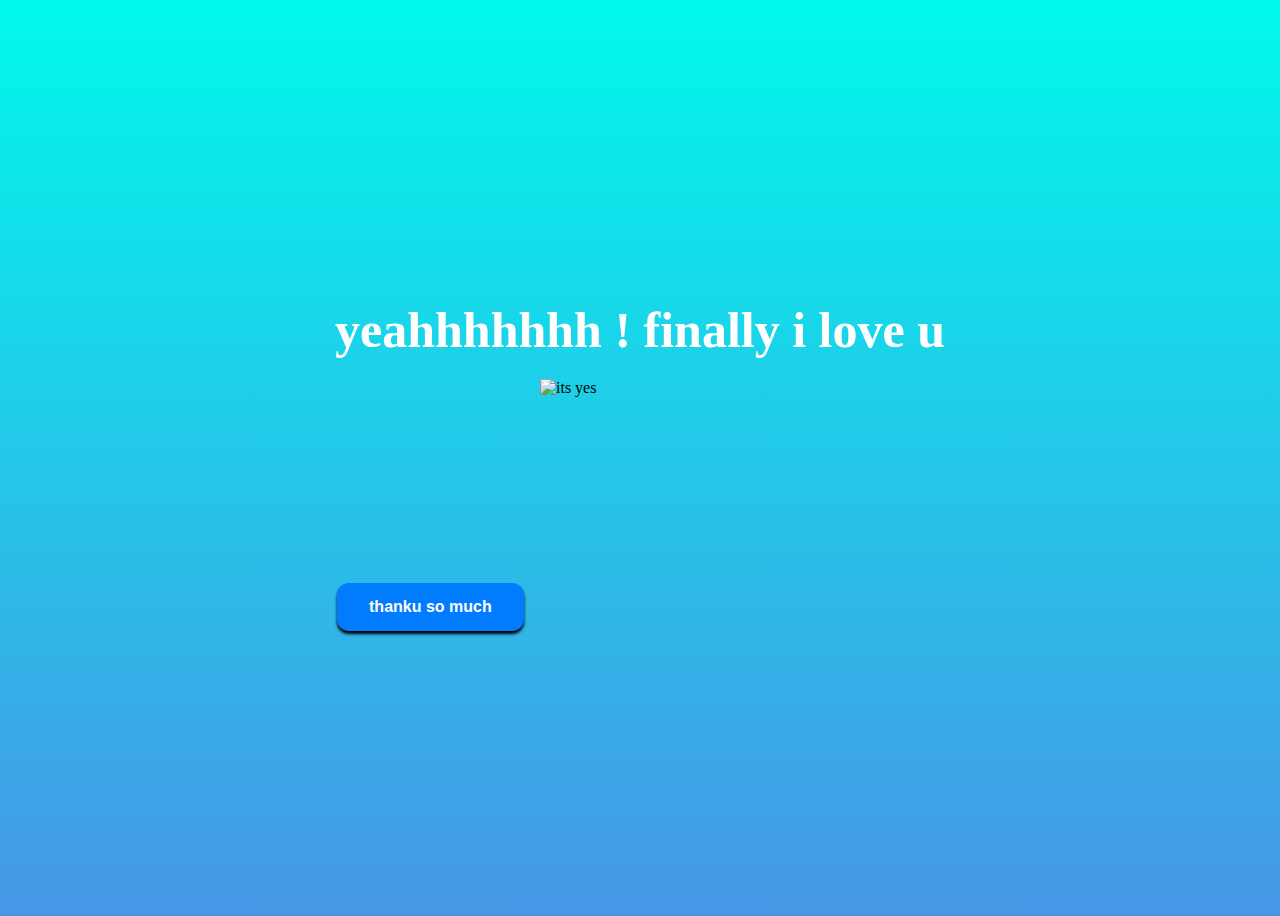
==== yes.html @ 3ca89ac1 "added css" ====
<!DOCTYPE html>
<html lang="en">
<head>
    <title>its a yes</title>
    <link rel="stylesheet" href="style.css" />

</head>
<body>
    <div class="container">
        <div>
            <h1 class="header_text">yeahhhhhhh ! finally i love u</h1>
        </div>
       
        <div class="gif_container">
            <img
                style=height:200px;width:200px; src="https://media1.tenor.com/m/FZfcPyYj1r4AAAAC/peach-goma-goma-peach.gif"alt="its yes" />
        </div>
        <button class="btn" id="yesButtton" onclick="nextPage()"> thanku so much </button>
    </div>    
 </body>
</html>
---- style.css ----
body{
   display: flex;
   justify-content: center; 
   align-items: center;
   height: 100vh;

   background: linear-gradient(rgb(0, 249, 236), rgb(71, 150, 229));
}

#noButton{
    position: absolute;
    margin-left: 150px;
    transition: 0.5s;
    margin-top: 30px;
}
#yesButton{
    position: absolute;
    margin-right: 150px;
    margin-top: 30px;
}

.header_text{
    font-family: Cambria, Cochin, Georgia, Times, 'Times New Roman', serif;
    font-size: 50px;
    font-weight: bold;

    text-align: center;
    margin-top: 20px;
    margin-bottom: 20px;
    color: #ffffff;
}

.text {
    font-family: Cambria, Cochin, Georgia, Times, 'Times New Roman', serif;
    font-size: 25px;
    font-weight: bold;
    color: white;
    text-align: center;
    margin-top: 20px;
    margin-bottom: 0px;
}

.buttons{
    display: flex;
    flex-direction: row;
    justify-content: center;
    align-items: center;
    margin-top: 20px;
    margin-left: 20px;
}

.btn{
    background-color: #017cff;
    color: white;
    font-weight: 600;
    padding: 15px 32px;
    text-align: center;
    display: inline-block;
    font-size: 16px;
    margin: 4px 2px;
    cursor: pointer;
    border: none;
    border-radius: 12px;
    transition: background-color 0.3s ease;
    box-shadow: 0 3px 3px black;
}

.btn:hover{
   background-color: #ffffff;
   color: #017cff;
}

.gif_container{
    display: flex;
    justify-content: center;
    align-items: center;
}
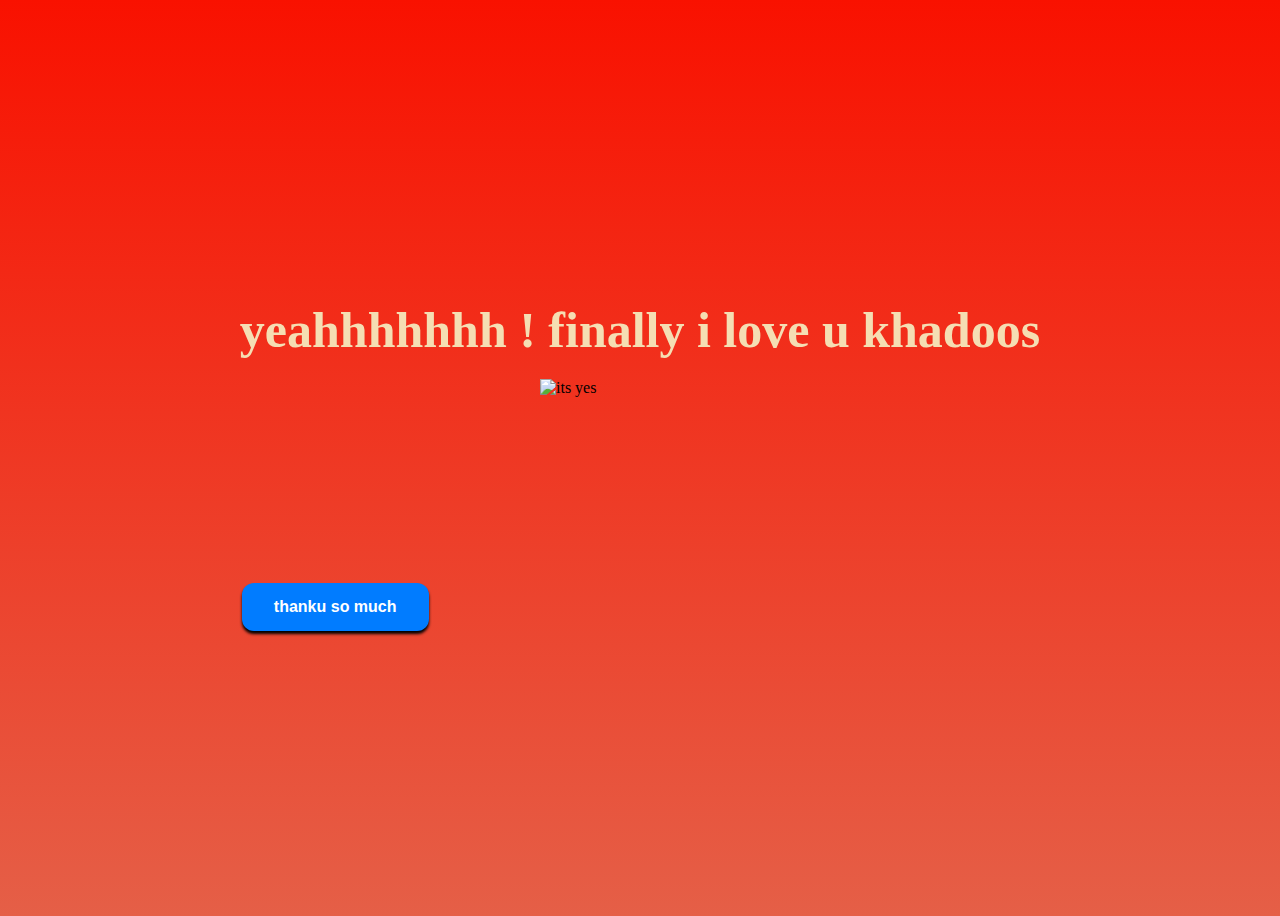
==== commit 6f89eba3: "Update yes.html" ====
--- a/yes.html
+++ b/yes.html
@@ -8,7 +8,7 @@
 <body>
     <div class="container">
         <div>
-            <h1 class="header_text">yeahhhhhhh ! finally i love u</h1>
+            <h1 class="header_text">yeahhhhhhh ! finally i love u khadoos</h1>
         </div>
        
         <div class="gif_container">
@@ -18,4 +18,4 @@
         <button class="btn" id="yesButtton" onclick="nextPage()"> thanku so much </button>
     </div>    
  </body>
-</html>+</html>
--- a/style.css
+++ b/style.css
@@ -4,7 +4,7 @@
    align-items: center;
    height: 100vh;
 
-   background: linear-gradient(rgb(0, 249, 236), rgb(71, 150, 229));
+   background: linear-gradient(rgb(249, 17, 0), rgb(229, 95, 71));
 }
 
 #noButton{
@@ -27,14 +27,14 @@
     text-align: center;
     margin-top: 20px;
     margin-bottom: 20px;
-    color: #ffffff;
+    color: wheat;
 }
 
 .text {
     font-family: Cambria, Cochin, Georgia, Times, 'Times New Roman', serif;
     font-size: 25px;
     font-weight: bold;
-    color: white;
+    color: black;
     text-align: center;
     margin-top: 20px;
     margin-bottom: 0px;
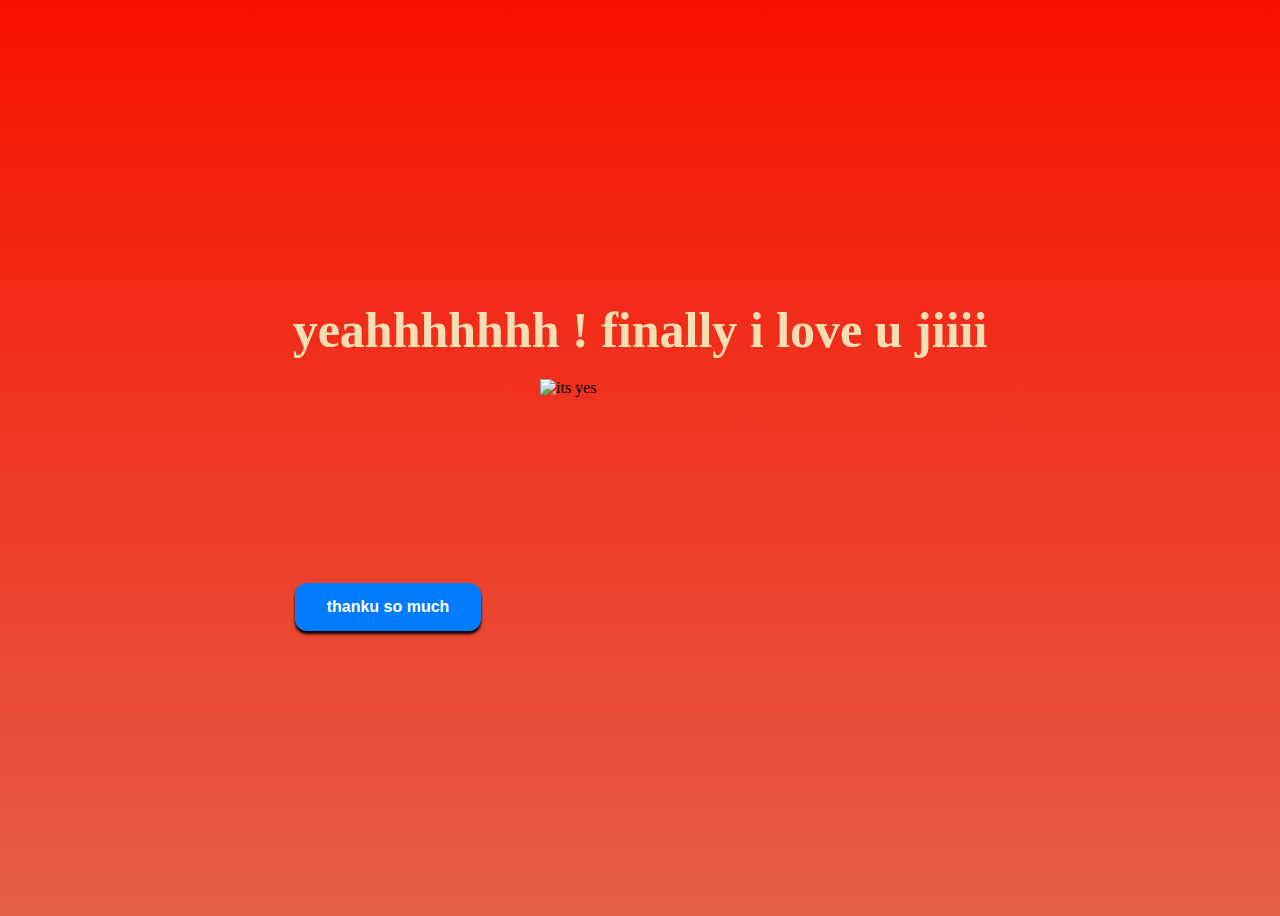
==== commit 2f585b53: "Update yes.html" ====
--- a/yes.html
+++ b/yes.html
@@ -8,7 +8,7 @@
 <body>
     <div class="container">
         <div>
-            <h1 class="header_text">yeahhhhhhh ! finally i love u khadoos</h1>
+            <h1 class="header_text">yeahhhhhhh ! finally i love u jiiii</h1>
         </div>
        
         <div class="gif_container">
